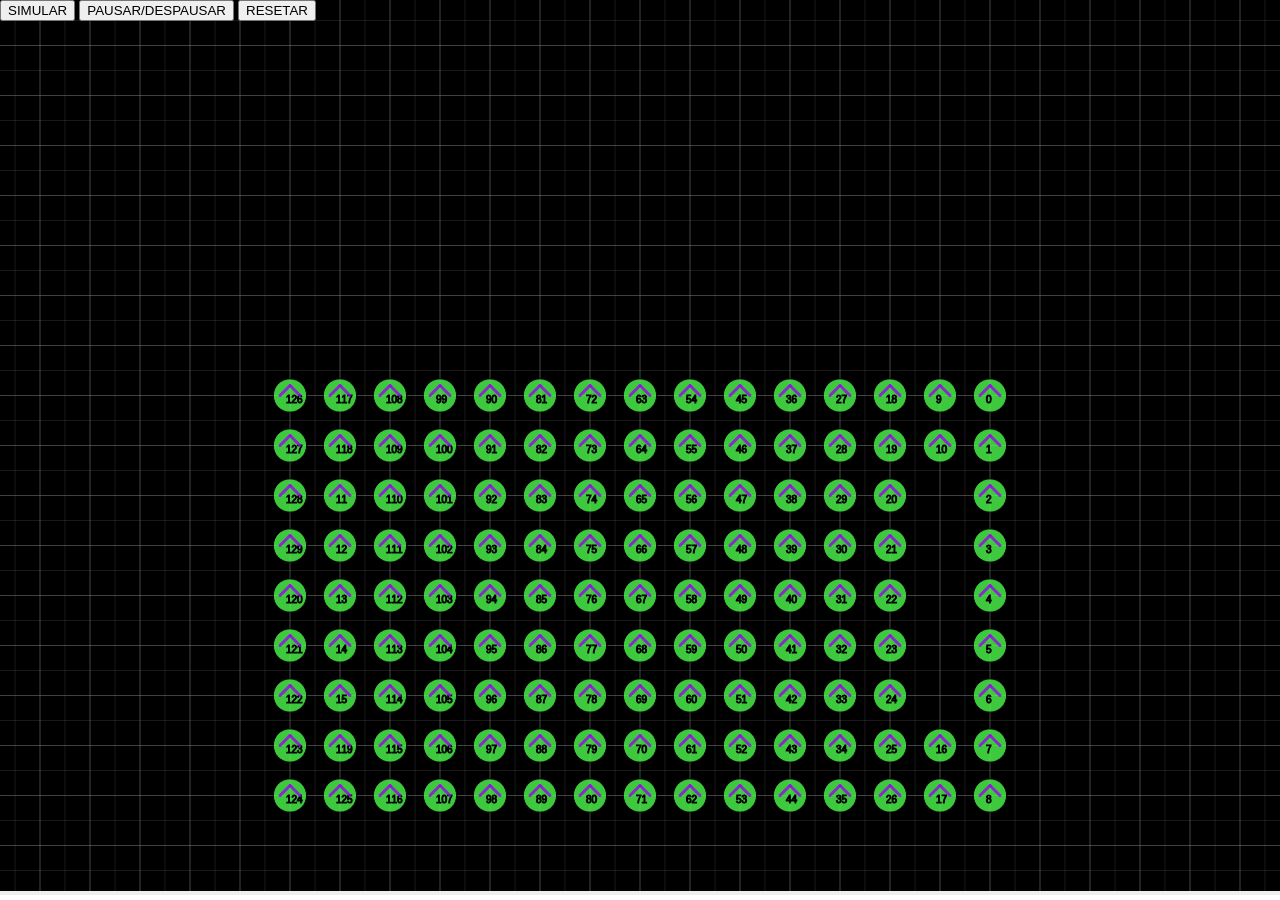
==== vizualizer/index.html @ ccf25175 "Add files via upload" ====
<!DOCTYPE html>
<html lang="en">
  <head>
    <script src="p5.js"></script>
    <link rel="stylesheet" type="text/css" href="style.css">
    <meta charset="utf-8" />
    <script src="tokenizer.js"></script>
    <script src="main.js"></script>
    <script>
      let xhr = new XMLHttpRequest();
      xhr.open("GET", "pec.json", true)
      xhr.onreadystatechange = function () {
        if (xhr.readyState === 4 && xhr.status === 200) {
            let texto = xhr.responseText; // Aqui está sua string pura
            let ans=JSON.parse(texto);
            bando.tropa=ans.trp;
            bando.showing=ans.qtd;
          }
      };
      xhr.send()
      let xhr2= new XMLHttpRequest();
      xhr2.open("GET", "rot.json", true)
      xhr2.onreadystatechange = function () {
        if (xhr2.readyState === 4 && xhr2.status === 200) {
            let texto = xhr2.responseText; // Aqui está sua string pura
            let cont=JSON.parse(texto);
            saveRot=cont.roteiro;
            saveHeader=cont.header;
          }
      };
      xhr2.send()
    </script>
  </head>
  <body>
    <div class="lado-esquerdo">
    <main>

    </main>
    <button onclick="startALL()">SIMULAR</button>
      <button onclick="IsRunning=!IsRunning">PAUSAR/DESPAUSAR</button>
      <button onclick="bando.resetarPos();IsRunning=false;">RESETAR</button>
    </div>
  </body>
</html>
---- vizualizer/style.css ----
body {
    display: flex;
    /* Cria o espaço máximo entre os itens (um na esquerda, outro na direita) */
    justify-content: space-between; 
    align-items: flex-start; /* Alinha os itens no topo */
    padding: 0;
    margin: 0;
}

.lado-esquerdo {
    padding: 0;
    border-radius: 0;
}

.lado-direito {
    display: flex;
    flex-direction: column;
    /* Alinha os itens internos (textarea, botões) à esquerda deste bloco */
    align-items: flex-start; 
    gap: 10px;
    padding-right: 1%;
    padding-top:2%;
    width: 500px; /* Define uma largura para o bloco da direita */
}

.container-acoes {
    display: flex;       /* Alinha em linha */
    align-items: center; /* Alinha as alturas (centro) */
    font-size: 10px;
    gap: 10px;     
}

textarea {
    width: 500px;
    height: 300px;
}

main{
    position: absolute;
    top: 0;
    left: 0;
    z-index: -1; /* Camada inferior */
    background: #eee;
  }
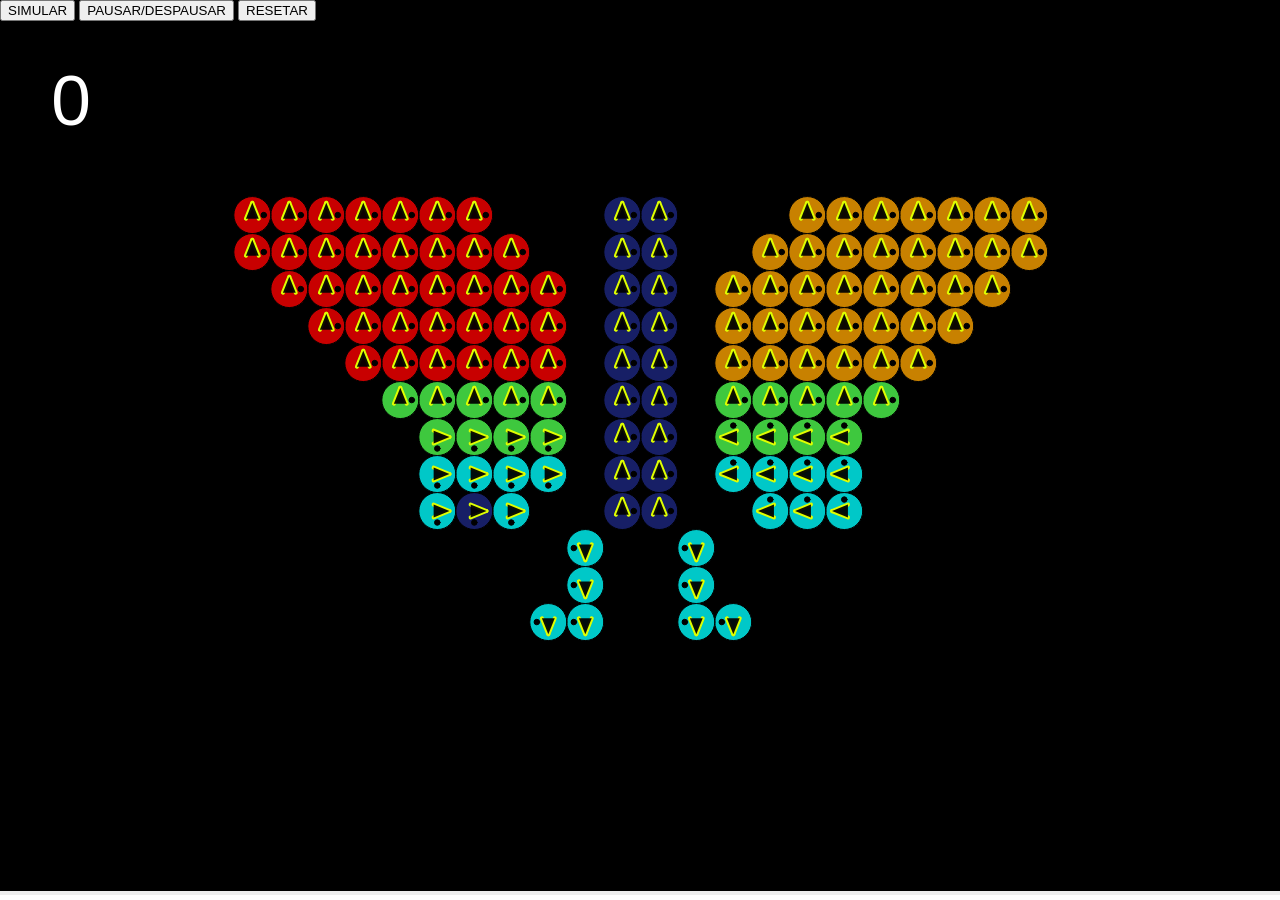
==== commit 6784cde6: "Add files via upload" ====
--- a/vizualizer/index.html
+++ b/vizualizer/index.html
@@ -4,7 +4,8 @@
     <script src="p5.js"></script>
     <link rel="stylesheet" type="text/css" href="style.css">
     <meta charset="utf-8" />
-    <script src="tokenizer.js"></script>
+    <script src="../patterns.js"></script>
+    <script src="../tokenizer.js"></script>
     <script src="main.js"></script>
     <script>
       let xhr = new XMLHttpRequest();
